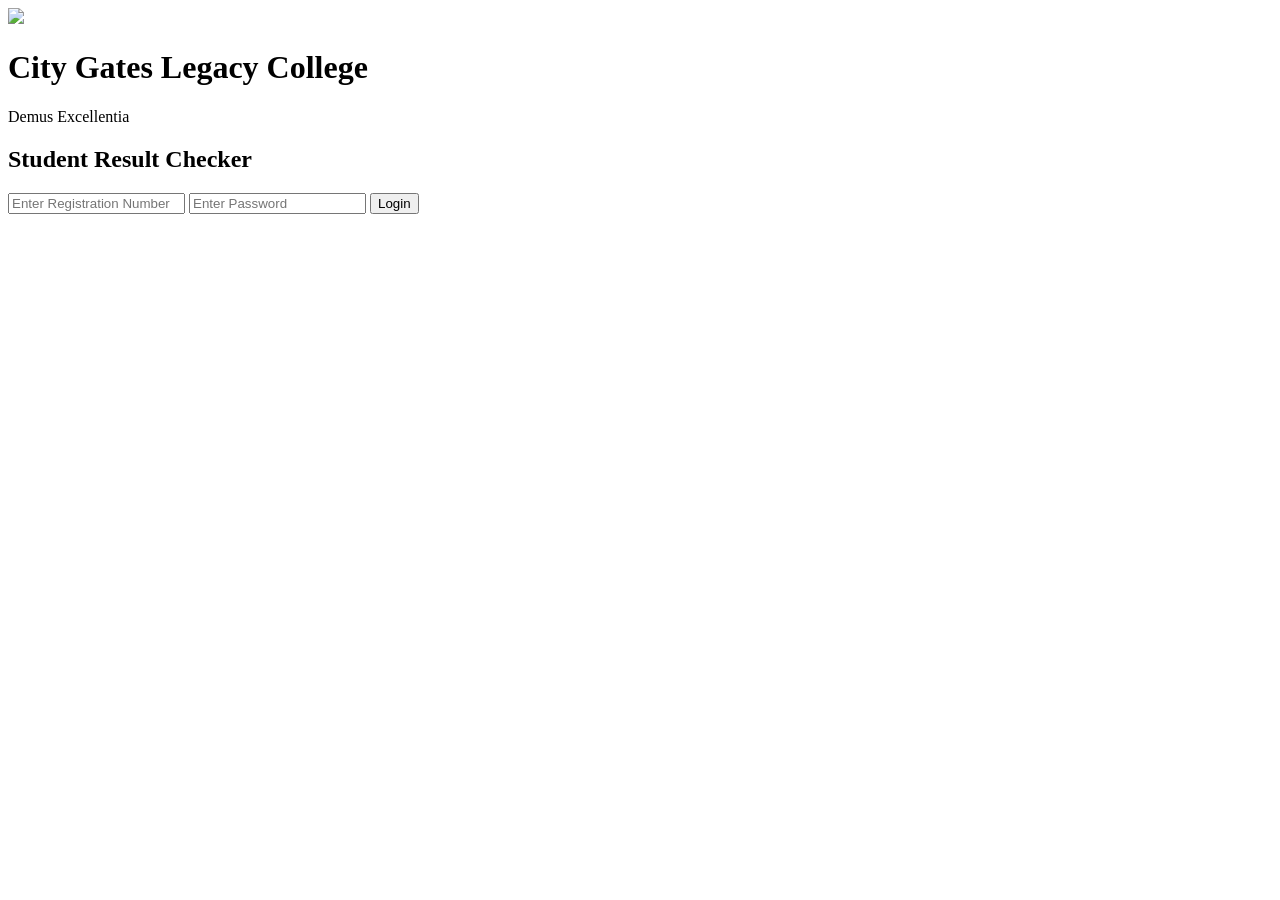
==== results.html @ 8d0685dc "Create results.html" ====
<!DOCTYPE html>
<html lang="en">
<head>
<meta charset="UTF-8">
<meta name="viewport" content="width=device-width, initial-scale=1.0">
<title>Result Checker</title>

<link rel="stylesheet" href="style.css">
</head>

<body>

<div class="container">

<div class="result-header">
    <img src="logo.png" class="result-logo">
    <div class="school-title">
        <h1>City Gates Legacy College</h1>
        <p>Demus Excellentia</p>
    </div>
</div>

<div id="login-section">
    <h2>Student Result Checker</h2>

    <input type="text" id="regNo" placeholder="Enter Registration Number">
    <input type="password" id="password" placeholder="Enter Password">

    <button onclick="checkResult()">Login</button>

    <p id="error-message"></p>
</div>

<div id="result-section" style="display:none;">

<div style="text-align:center;">
<img id="passport" class="passport-circle">
</div>

<h2 id="student-name" style="text-align:center;"></h2>
<h4 id="student-regno" style="text-align:center;"></h4>

<table>
<thead>
<tr>
<th>Subject</th>
<th>1st</th>
<th>2nd</th>
<th>Exam</th>
<th>Total</th>
<th>Avg</th>
<th>Remark</th>
</tr>
</thead>
<tbody id="result-table"></tbody>
</table>

<div style="text-align:center;">
<h3 id="grand-total"></h3>
<h3 id="average-score"></h3>
<p><b>SS1 First Term Results</b></p>
</div>

<div class="signature-container">

<div class="signature-box">
<img src="sign2.jpeg" class="sign-img">
<div class="line"></div>
<p>Form Teacher</p>
</div>

<div class="qr-box">
<img src="https://api.qrserver.com/v1/create-qr-code/?size=120x120&data=https://yourwebsite.com">
<p>Scan to verify</p>
</div>

<div class="signature-box">
<img src="sign1.jpeg" class="sign-img">
<div class="line"></div>
<p>Proprietor</p>
</div>

</div>

<div class="button-group">
<button onclick="printResult()">Print</button>
<button onclick="logout()">Logout</button>
</div>

</div>

</div>

<script src="result.js"></script>

</body>
</html>
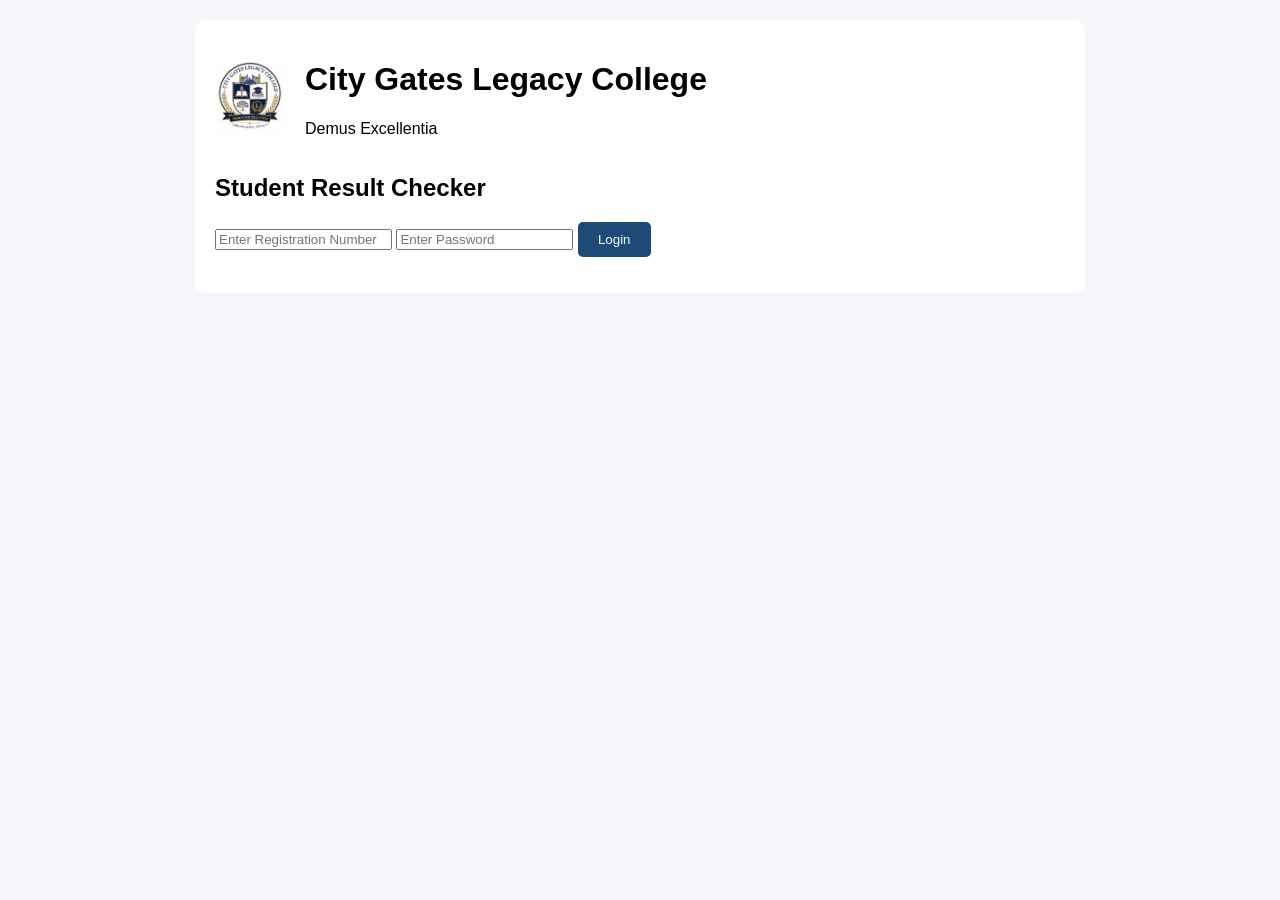
==== commit e48d5a6a: "Add files via upload" ====
--- a/results.html
+++ b/results.html
@@ -1,97 +1,97 @@
-<!DOCTYPE html>
-<html lang="en">
-<head>
-<meta charset="UTF-8">
-<meta name="viewport" content="width=device-width, initial-scale=1.0">
-<title>Result Checker</title>
-
-<link rel="stylesheet" href="style.css">
-</head>
-
-<body>
-
-<div class="container">
-
-<div class="result-header">
-    <img src="logo.png" class="result-logo">
-    <div class="school-title">
-        <h1>City Gates Legacy College</h1>
-        <p>Demus Excellentia</p>
-    </div>
-</div>
-
-<div id="login-section">
-    <h2>Student Result Checker</h2>
-
-    <input type="text" id="regNo" placeholder="Enter Registration Number">
-    <input type="password" id="password" placeholder="Enter Password">
-
-    <button onclick="checkResult()">Login</button>
-
-    <p id="error-message"></p>
-</div>
-
-<div id="result-section" style="display:none;">
-
-<div style="text-align:center;">
-<img id="passport" class="passport-circle">
-</div>
-
-<h2 id="student-name" style="text-align:center;"></h2>
-<h4 id="student-regno" style="text-align:center;"></h4>
-
-<table>
-<thead>
-<tr>
-<th>Subject</th>
-<th>1st</th>
-<th>2nd</th>
-<th>Exam</th>
-<th>Total</th>
-<th>Avg</th>
-<th>Remark</th>
-</tr>
-</thead>
-<tbody id="result-table"></tbody>
-</table>
-
-<div style="text-align:center;">
-<h3 id="grand-total"></h3>
-<h3 id="average-score"></h3>
-<p><b>SS1 First Term Results</b></p>
-</div>
-
-<div class="signature-container">
-
-<div class="signature-box">
-<img src="sign2.jpeg" class="sign-img">
-<div class="line"></div>
-<p>Form Teacher</p>
-</div>
-
-<div class="qr-box">
-<img src="https://api.qrserver.com/v1/create-qr-code/?size=120x120&data=https://yourwebsite.com">
-<p>Scan to verify</p>
-</div>
-
-<div class="signature-box">
-<img src="sign1.jpeg" class="sign-img">
-<div class="line"></div>
-<p>Proprietor</p>
-</div>
-
-</div>
-
-<div class="button-group">
-<button onclick="printResult()">Print</button>
-<button onclick="logout()">Logout</button>
-</div>
-
-</div>
-
-</div>
-
-<script src="result.js"></script>
-
-</body>
-</html>
+<!DOCTYPE html>
+<html lang="en">
+<head>
+<meta charset="UTF-8">
+<meta name="viewport" content="width=device-width, initial-scale=1.0">
+<title>Result Checker</title>
+
+<link rel="stylesheet" href="style.css">
+</head>
+
+<body>
+
+<div class="container">
+
+<div class="result-header">
+    <img src="logo.png" class="result-logo">
+    <div class="school-title">
+        <h1>City Gates Legacy College</h1>
+        <p>Demus Excellentia</p>
+    </div>
+</div>
+
+<div id="login-section">
+    <h2>Student Result Checker</h2>
+
+    <input type="text" id="regNo" placeholder="Enter Registration Number">
+    <input type="password" id="password" placeholder="Enter Password">
+
+    <button onclick="checkResult()">Login</button>
+
+    <p id="error-message"></p>
+</div>
+
+<div id="result-section" style="display:none;">
+
+<div style="text-align:center;">
+<img id="passport" class="passport-circle">
+</div>
+
+<h2 id="student-name" style="text-align:center;"></h2>
+<h4 id="student-regno" style="text-align:center;"></h4>
+
+<table>
+<thead>
+<tr>
+<th>Subject</th>
+<th>1st</th>
+<th>2nd</th>
+<th>Exam</th>
+<th>Total</th>
+<th>Avg</th>
+<th>Remark</th>
+</tr>
+</thead>
+<tbody id="result-table"></tbody>
+</table>
+
+<div style="text-align:center;">
+<h3 id="grand-total"></h3>
+<h3 id="average-score"></h3>
+<p><b>SS1 First Term Results</b></p>
+</div>
+
+<div class="signature-container">
+
+<div class="signature-box">
+<img src="sign2.jpeg" class="sign-img">
+<div class="line"></div>
+<p>Form Teacher</p>
+</div>
+
+<div class="qr-box">
+<img src="https://api.qrserver.com/v1/create-qr-code/?size=120x120&data=https://yourwebsite.com">
+<p>Scan to verify</p>
+</div>
+
+<div class="signature-box">
+<img src="sign1.jpeg" class="sign-img">
+<div class="line"></div>
+<p>Proprietor</p>
+</div>
+
+</div>
+
+<div class="button-group">
+<button onclick="printResult()">Print</button>
+<button onclick="logout()">Logout</button>
+</div>
+
+</div>
+
+</div>
+
+<script src="result.js"></script>
+
+</body>
+</html>
--- a/style.css
+++ b/style.css
@@ -0,0 +1,260 @@
+
+
+body{
+margin:0;
+font-family:Arial;
+background:#f4f6f9;
+}
+
+/* HEADER */
+.header{
+display:flex;
+align-items:center;
+gap:20px;
+padding:20px;
+background:#0b1f3a;
+color:white;
+}
+
+.logo-animate{
+width:120px;
+height:120px;
+border-radius:50%;
+animation:spin 8s linear infinite;
+}
+
+@keyframes spin{
+100%{transform:rotate(360deg);}
+}
+
+.header-text{
+flex:1;
+text-align:center;
+}
+
+/* NAV */
+nav{
+background:#102a4d;
+padding:12px;
+text-align:center;
+}
+
+nav a{
+color:white;
+margin:10px;
+text-decoration:none;
+}
+
+/* HERO */
+.hero{
+padding:80px;
+text-align:center;
+background:#1e4a7a;
+color:white;
+}
+
+/* GALLERY */
+.gallery-advanced{
+display:grid;
+grid-template-columns:1fr 1fr;
+gap:20px;
+padding:20px;
+}
+
+.card{
+position:relative;
+height:250px;
+overflow:hidden;
+border-radius:12px;
+}
+
+.card img{
+width:100%;
+height:100%;
+object-fit:cover;
+animation:zoomMove 6s infinite alternate;
+}
+
+@keyframes zoomMove{
+0%{transform:scale(1);}
+100%{transform:scale(1.1);}
+}
+
+.overlay{
+position:absolute;
+bottom:0;
+left:0;
+right:0;
+background:rgba(0,0,0,0.6);
+color:white;
+padding:10px;
+}
+
+/* FIX 1: safer text animation (prevents mobile glitch) */
+.overlay p{
+white-space:nowrap;
+overflow:hidden;
+border-right:2px solid white;
+width:100%;
+max-width:100%;
+animation:typing 6s steps(40,end) infinite, blink 0.7s infinite;
+}
+
+@keyframes typing{
+0%{width:0;}
+40%{width:100%;}
+60%{width:100%;}
+100%{width:0;}
+}
+
+@keyframes blink{
+50%{border-color:white;}
+}
+
+/* CONTACT */
+.section{
+text-align:center;
+padding:50px;
+
+/* FIX 2: prevent overlap issues */
+position:relative;
+z-index:1;
+}
+
+.contact-box input,
+.contact-box textarea{
+width:80%;
+padding:10px;
+margin:10px auto;
+display:block;
+
+/* FIX 3: ensure clickable inputs */
+position:relative;
+z-index:2;
+}
+
+button{
+padding:10px 20px;
+background:#1e4a7a;
+color:white;
+border:none;
+border-radius:5px;
+cursor:pointer;
+}
+
+/* RESULT PAGE */
+.container{
+max-width:850px;
+margin:20px auto;
+background:white;
+padding:20px;
+border-radius:10px;
+}
+
+.result-header{
+display:flex;
+align-items:center;
+gap:20px;
+}
+
+.result-logo{
+width:70px;
+}
+
+.passport-circle{
+width:120px;
+height:120px;
+border-radius:50%;
+object-fit:cover;
+border:3px solid #1e4a7a;
+}
+
+table{
+width:100%;
+border-collapse:collapse;
+}
+
+th,td{
+border:1px solid #ccc;
+padding:6px;
+font-size:12px;
+}
+
+/* SIGNATURE */
+.signature-container{
+display:flex;
+justify-content:space-between;
+align-items:center;
+margin-top:20px;
+}
+
+.sign-img{
+width:100px;
+}
+
+.qr-box{
+text-align:center;
+}
+
+.button-group{
+display:flex;
+justify-content:center;
+gap:20px;
+margin-top:20px;
+}
+
+/* PRINT */
+@media print{
+body{font-size:11px;}
+
+#login-section,.button-group{
+display:none;
+}
+
+.container{
+margin:0;
+padding:10px;
+}
+
+.passport-circle{
+width:90px;
+height:90px;
+}
+
+.result-logo{
+width:50px;
+}
+
+table{
+font-size:10px;
+}
+
+@page{
+size:A4;
+margin:10mm;
+}
+}
+
+/* MOBILE FIXED */
+@media(max-width:768px){
+
+.gallery-advanced{
+grid-template-columns:1fr;
+}
+
+.card{
+height:200px;
+}
+
+.logo-animate{
+width:80px;
+height:80px;
+}
+
+/* FIX 4: table overflow safety */
+table{
+display:block;
+overflow-x:auto;
+}
+
+}
